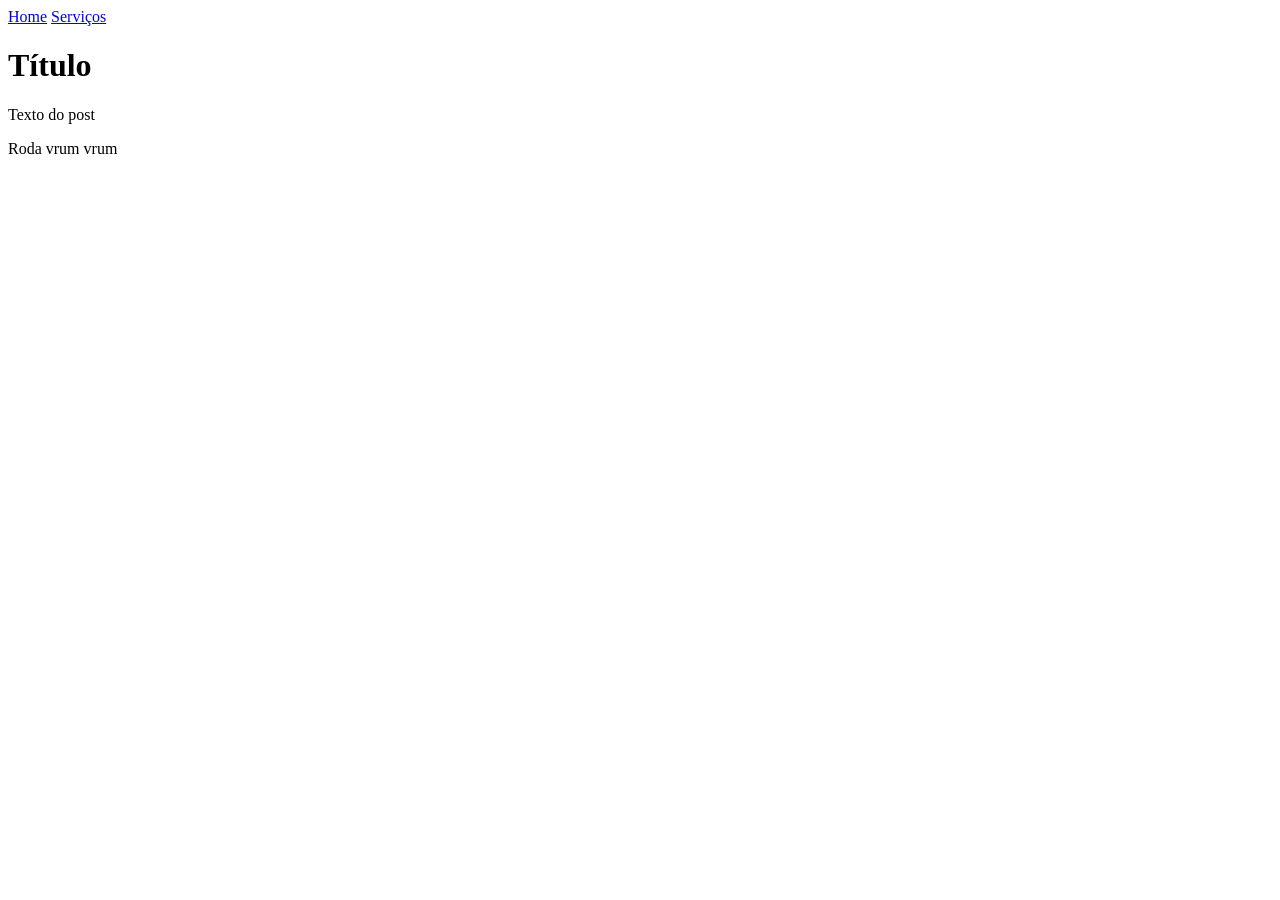
==== aula01/Ex04/index.html @ d91a51e4 "Create Ex01, Ex02 e Ex03" ====
<!DOCTYPE html>
<html lang="en">
<head>
    <meta charset="UTF-8">
    <meta name="viewport" content="width=device-width, initial-scale=1.0">
    <title>Document</title>
</head>
<body>
    <div id="x1">
  <div class="a b c">
    <span>
      <span>
        <a href="#" class="l1">Home</a>
      </span>
    </span>
    <span>
      <span>
        <a href="#" class="l2">Serviços</a>
      </span>
    </span>
  </div>
</div>

<div id="x2">
  <div class="wrapper">
    <div class="box">
      <div class="post">
        <div class="inner">
          <div>
            <h1 class="t t1">Título</h1>
          </div>
          <div>
            <p class="txt">Texto do post</p>
          </div>
        </div>
      </div>
    </div>
  </div>
</div>

<div id="x3">
  <div class="f1 f2">
    <div>
      <span>
        <p class="r">Roda vrum vrum</p>
      </span>
    </div>
  </div>
</div>
</body>
</html>
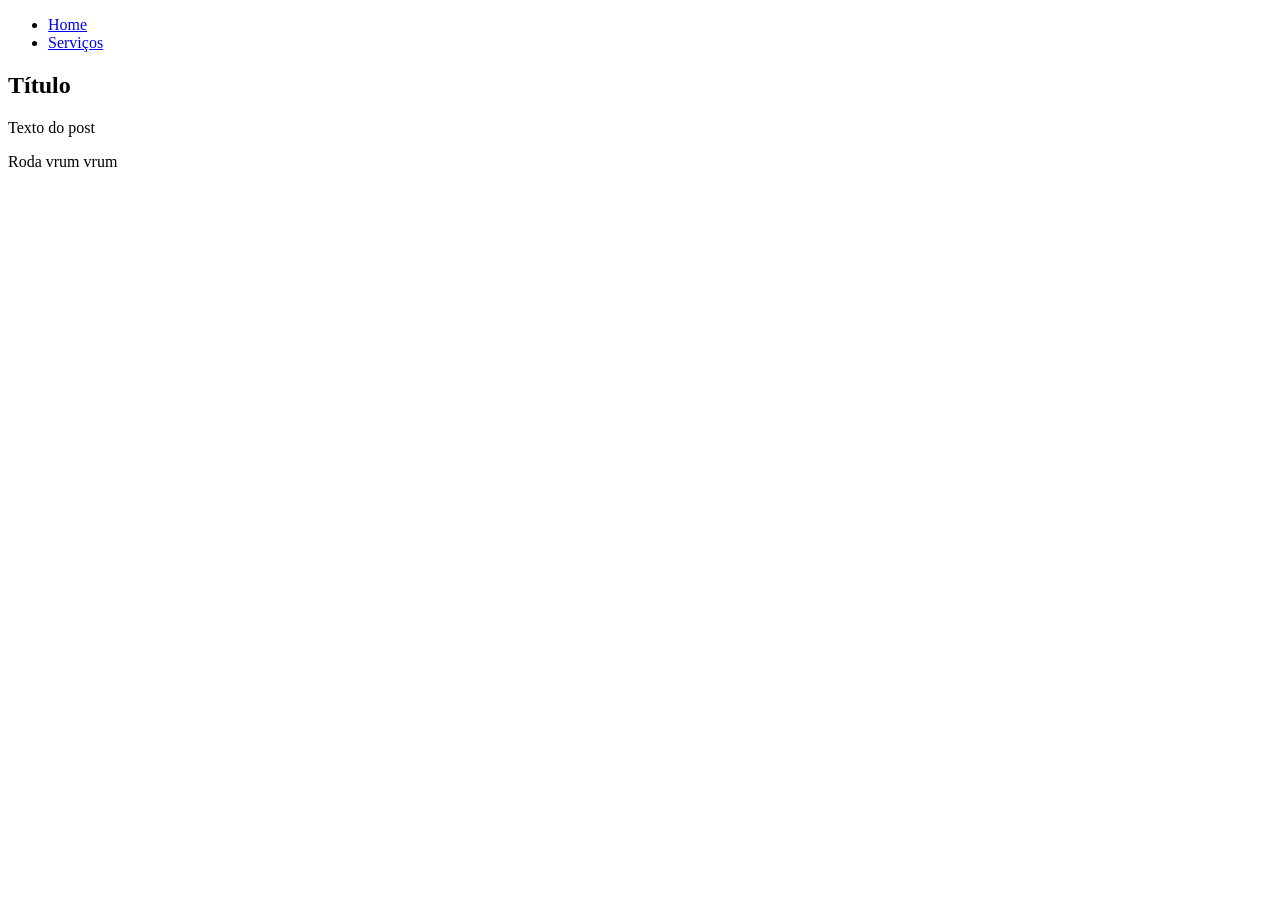
==== commit 819c7a67: "Update Ex04" ====
--- a/aula01/Ex04/index.html
+++ b/aula01/Ex04/index.html
@@ -1,51 +1,29 @@
 <!DOCTYPE html>
-<html lang="en">
+<html lang="pt-BR">
 <head>
-    <meta charset="UTF-8">
-    <meta name="viewport" content="width=device-width, initial-scale=1.0">
-    <title>Document</title>
+  <meta charset="UTF-8">
+  <meta name="viewport" content="width=device-width, initial-scale=1.0">
+  <title>Página Semântica - Exercício 04</title>
 </head>
 <body>
-    <div id="x1">
-  <div class="a b c">
-    <span>
-      <span>
-        <a href="#" class="l1">Home</a>
-      </span>
-    </span>
-    <span>
-      <span>
-        <a href="#" class="l2">Serviços</a>
-      </span>
-    </span>
-  </div>
-</div>
-
-<div id="x2">
-  <div class="wrapper">
-    <div class="box">
-      <div class="post">
-        <div class="inner">
-          <div>
-            <h1 class="t t1">Título</h1>
-          </div>
-          <div>
-            <p class="txt">Texto do post</p>
-          </div>
-        </div>
-      </div>
-    </div>
-  </div>
-</div>
-
-<div id="x3">
-  <div class="f1 f2">
-    <div>
-      <span>
-        <p class="r">Roda vrum vrum</p>
-      </span>
-    </div>
-  </div>
-</div>
+  <header>
+    <nav>
+      <ul>
+        <li><a href="#">Home</a></li>
+        <li><a href="#">Serviços</a></li>
+      </ul>
+    </nav>
+  </header>
+  <main>
+    <article>
+      <h1>Título</h1>
+      <section>
+        <p>Texto do post</p>
+      </section>
+    </article>
+  </main>
+  <footer>
+    <p>Roda vrum vrum</p>
+  </footer>
 </body>
 </html>
